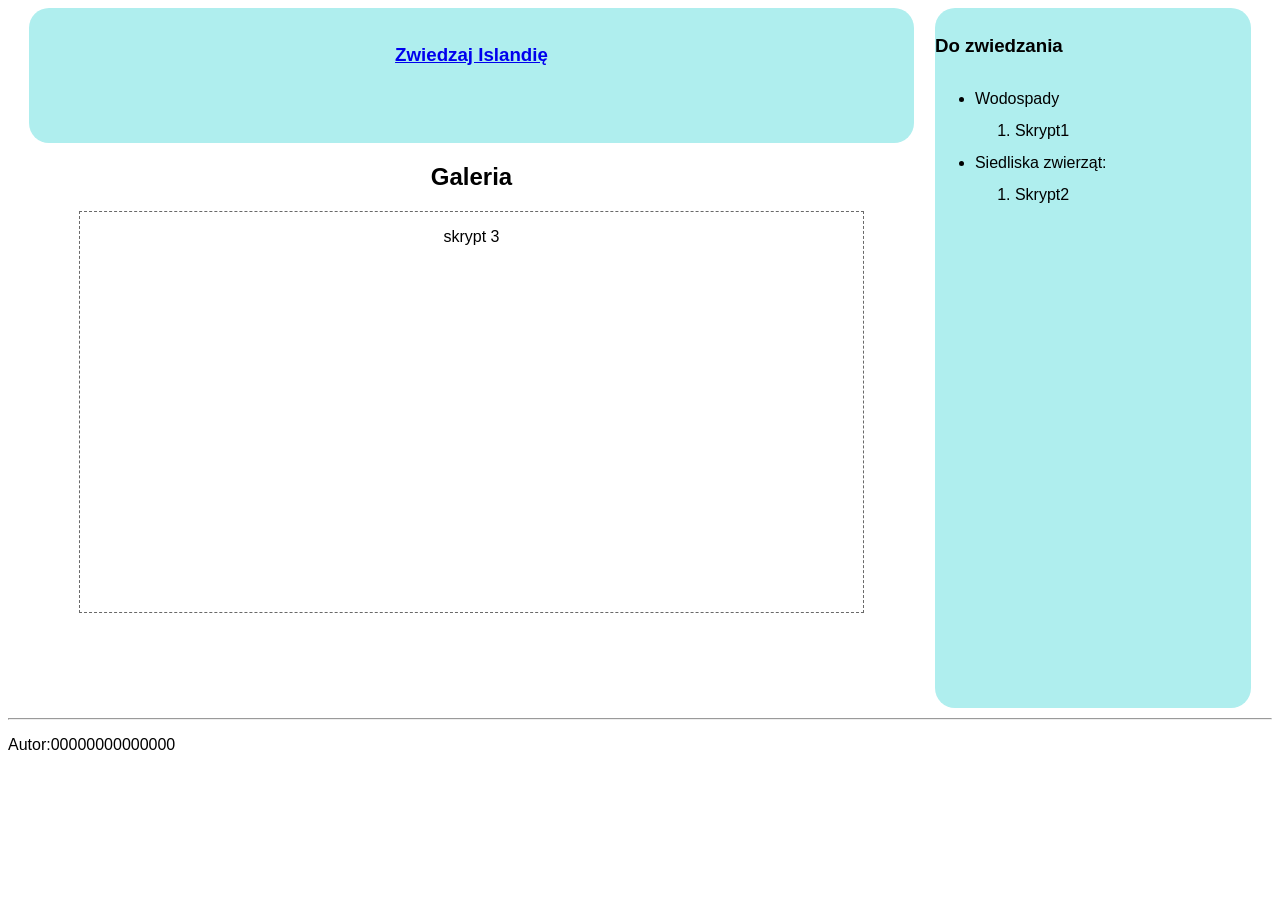
==== index.html @ f13fb70c "Rename islandia.html to index.html" ====
<!DOCTYPE html>
<html lang="en">
<head>
    <meta charset="UTF-8">
    <meta name="viewport" content="width=device-width, initial-scale=1.0">
    <title>Islandia</title>
    <link rel="stylesheet" href="styl.css">
</head>
<body>
    <section id="glowna">
    
        <section id="lewa">

        <header>
                <a href="islandia.php">
                    <h1>Zwiedzaj Islandię</h1>
                </a>
        </header>


        <main>
            <h2>Galeria</h2>
            <section id="sekcja">
                <p>skrypt 3

            </section>


        </main>


        </section>

      

            <aside>
                <h3>Do zwiedzania</h3>

                <ul>
                    
                    <li>Wodospady</li>

                    <ol>
                        <li>Skrypt1</li>    
                    </ol>

                <li>Siedliska zwierząt:</li>

                    <ol>
                        <li>Skrypt2</li>
                    </ol>

                </ul>
            </aside>
      


    </section>

    <footer>

        <hr>
        <p>Autor:00000000000000</p>
    </footer>
</body>
</html>
---- styl.css ----
#glowna {
    display: flex;
    justify-content: space-evenly
}
* {
    font-family: sans-serif;
}
header {
    
    text-align: center;
    background-color: paleturquoise;
    border-radius: 20px;
    height: 100px;
    padding: 2%;
    
}
main { 
    text-align: center;
}
aside {
    background-color: paleturquoise;
    border-radius: 20px;
    width: 25%;
    height: 700px;
    line-height: 2;
}
footer {
    margin-top: 10px;
}
#sekcja {
    border: dashed 1px dimgray;
    margin: 10px 50px 10px 50px;
    overflow: auto;
    height: 400px;
}
#lewa {
    width: 70%
}
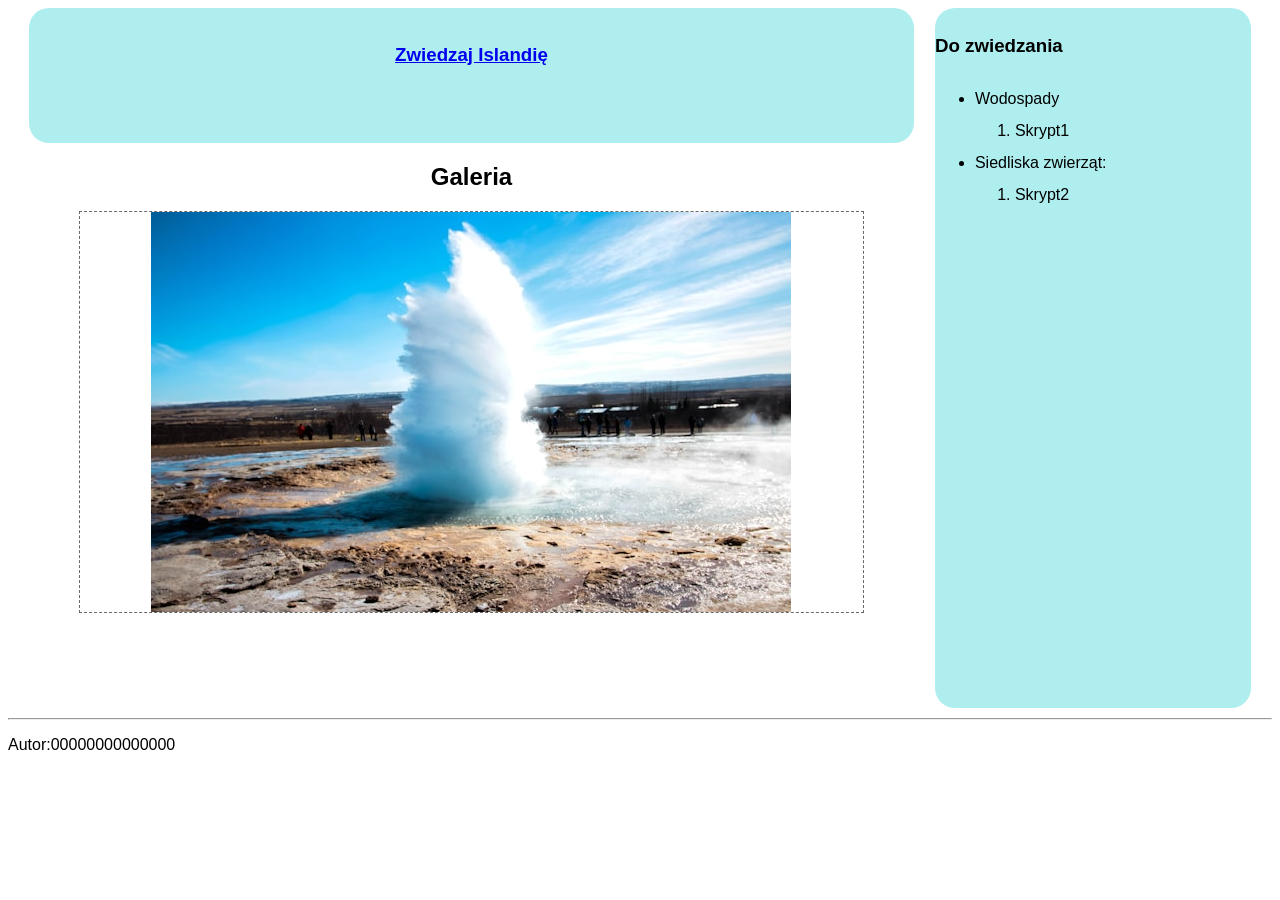
==== commit 3cd3ad13: "Update index.html" ====
--- a/index.html
+++ b/index.html
@@ -21,8 +21,12 @@
         <main>
             <h2>Galeria</h2>
             <section id="sekcja">
-                <p>skrypt 3
-
+                <img class="miniatury" src="Strokkur.jpg">
+                <img class="miniatury" src="Seljalandsfoss.jpg">
+                <img class="miniatury" src="Skogafoss.jpg">
+                <img class="miniatury" src="maskonur.jpg">
+                <img class="miniatury" src="kirkjuffel.jpg">
+                <img class="miniatury" src="husavik.jpg">
             </section>
 
 
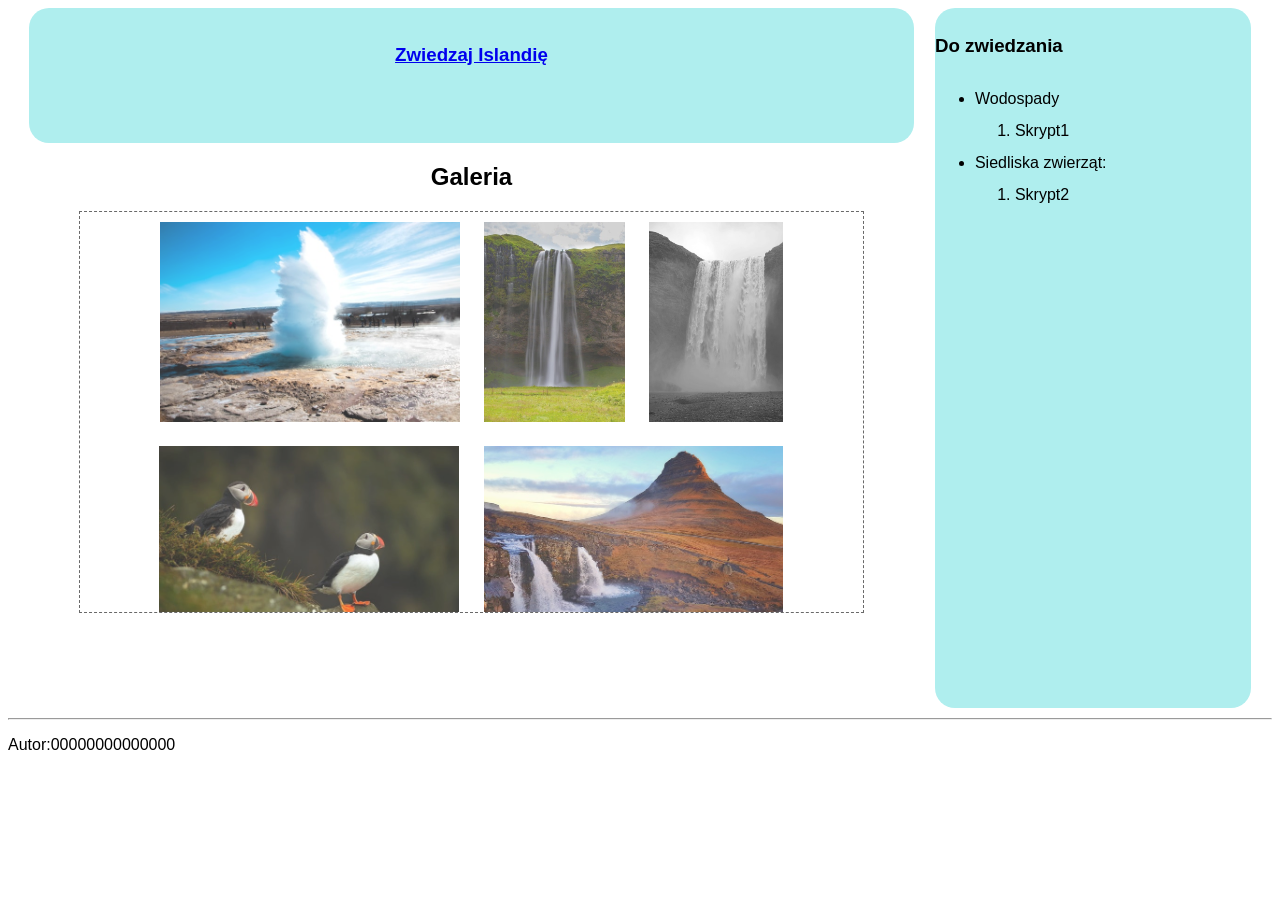
==== commit f9a93d21: "Update index.html" ====
--- a/index.html
+++ b/index.html
@@ -5,6 +5,7 @@
     <meta name="viewport" content="width=device-width, initial-scale=1.0">
     <title>Islandia</title>
     <link rel="stylesheet" href="styl.css">
+    
 </head>
 <body>
     <section id="glowna">
--- a/styl.css
+++ b/styl.css
@@ -36,3 +36,13 @@
 #lewa {
     width: 70%
 }
+.miniatury {
+    height: 200px;
+    padding: 10px;
+    opacity:  0.8;
+    transition-duration: 1;
+
+}
+.miniatury:hover {
+    opacity: 1;
+}
